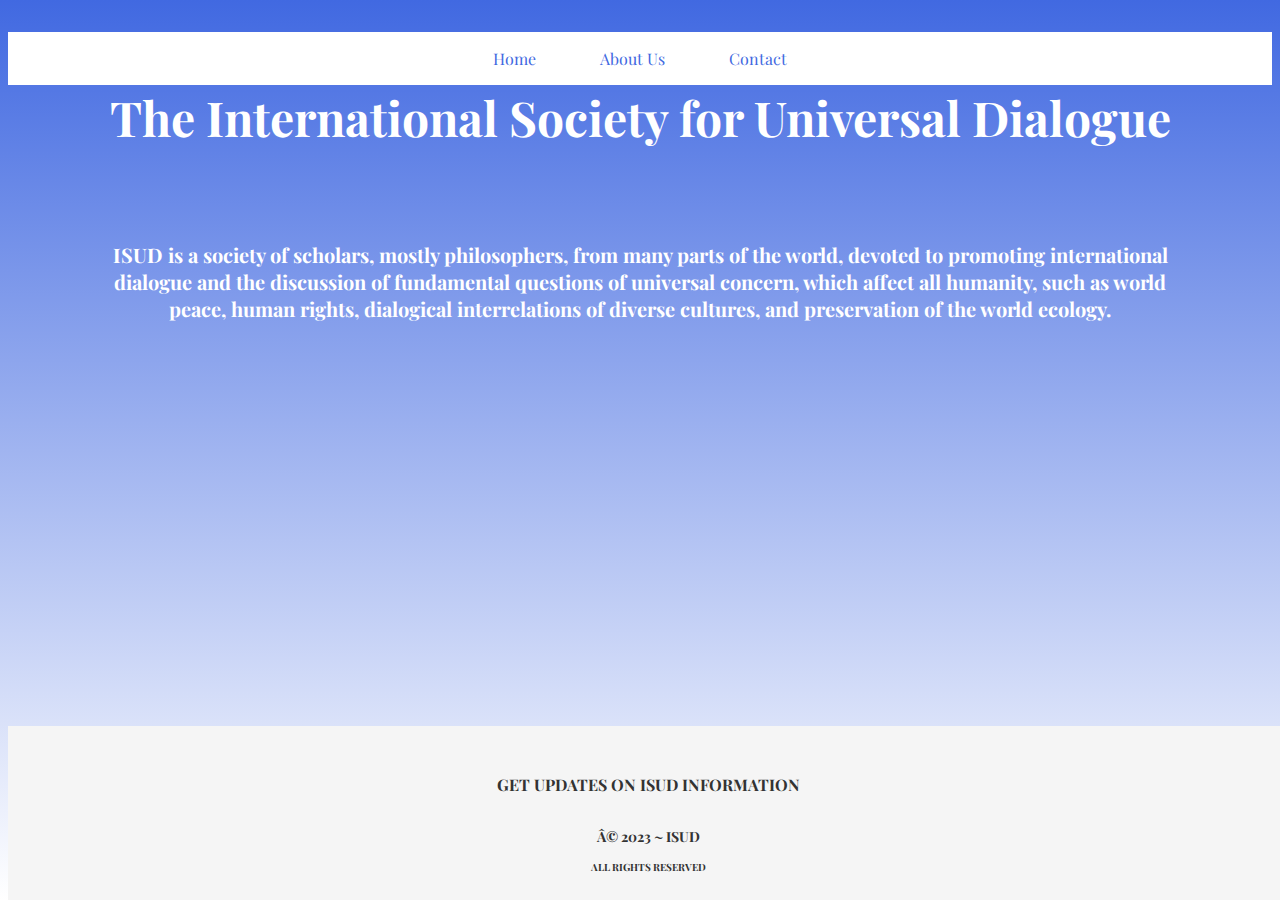
==== index.html @ a2320251 "Update index.html" ====
<!DOCTYPE html>
<html lang="en" class="hasjs">
  <head>
    <title>The International Society for Universal Dialogue</title>
    <meta charset="utf-8">
    <meta name="viewport" content="width=device-width,initial-scale=1.0,shrink-to-fit=no">
    <link rel="stylesheet" media="screen" href="css/meyers_and_normalize-form_reset.css.css">
    <link rel="stylesheet" media="screen" href="css/style.css">	
    <link rel="preconnect" href="https://fonts.googleapis.com">
    <link rel="preconnect" href="https://fonts.gstatic.com" crossorigin>
    <link href="https://fonts.googleapis.com/css2?family=Lora&family=Playfair+Display:ital,wght@0,400;0,500;1,400;1,500&display=swap" rel="stylesheet">
    <link href="https://fonts.cdnfonts.com/css/futura-pt" rel="stylesheet">
    <link href="https://fonts.googleapis.com/css2?family=Playfair+Display:ital,wght@0,400;0,500;1,400;1,500&display=swap" rel="stylesheet">
    <script src="javascript/javascript.js" async></script>
  </head>
  <body>
    <div id="navbar-container">
      <ul>
        <li><a href="index.html">Home</a></li>
        <li><a href="aboutus.html">About Us</a></li>
        <li><a href="contactus.html">Contact</a></li>
      </ul>
    </div>
	<h1>The International Society for Universal Dialogue</h1>
    <div id="footer">
      <div class="container">
        <p class="foot-1">GET UPDATES ON ISUD INFORMATION</p>
        <p class="foot-2">Â© 2023 ~ ISUD</p>
        <p class="foot-3">ALL RIGHTS RESERVED</p>
      </div>
    </div>
	<div id="caption">
      <p>ISUD is a society of scholars, mostly philosophers, from many parts of the world, devoted to promoting international dialogue and the discussion of fundamental questions of universal concern, which affect all humanity, such as world peace, human rights, dialogical interrelations of diverse cultures, and preservation of the world ecology.</p>
    </div>
    <div id="slideshow">
	  <div class="slide">
        <img src="images/first.jpg" alt="first">
      </div>
      <div class="slide">
        <img src="images/second.jpg" alt="second">
      </div>
      <div class="slide">
        <img src="images/third.jpg" alt="third">
      </div>
    </div>
	<script src="javascript.js"></script> 
  </body>  
</html>
---- css/style.css ----
body{
  background: blue;
  background: linear-gradient(#4169E1, white);
  background-attachment: fixed;
}

h1{
  color: white;
  text-align: center;
  font-size: 2em;
  font-family: 'Playfair Display', 'Lora', serif;
  font-weight: bold;
  padding-top: 1em;
}

#slideshow{
  width: 100%;
  height: auto;
  text-align: center;
}

.slide img{
  width: 30em;
}

#slideshow .slide{
  display: none;
}

#slideshow .slide.active{
  display: block;
}
#caption{
  text-align: center;
  color: white;
  font-family: 'Playfair Display', 'Lora', serif;
  font-size: 1em;
  font-weight: bold;
  padding-top: 1em;
  padding-bottom: 1em;
  padding-left: 5em;
  padding-right: 5em;
}

#caption p{
  padding-top: 1em;
}

#footer {
  position: fixed;
  bottom: 0;
  width: 100%;
  background-color: #f5f5f5;
  text-align: center;
}

.container {
  padding: 0 16px;
  text-align: center;
  padding: 1em;
}

.foot-1 {
  font-family: 'Playfair Display', 'Lora', serif;
  font-size: 16px;
  color: #333;
  font-weight: bold;
  padding: 1em;
}
.foot-2 {
  font-family: 'Playfair Display', 'Lora', serif;
  font-size: 14px;
  color: #333;
  font-weight: bold;

}
.foot-3 {
  font-family: 'Playfair Display', 'Lora', serif;
  font-size: 10px;
  color: #333;
  font-weight: bold;

}

#navbar-container{
  text-align: center;
  position: relative; 
  width: 100%;
  float: left;
  background-color: white;
  overflow: hidden; 
}

#navbar-container ul{
  left: 50%;
  margin: 0; 
  padding: 0; 
  position: relative; 
  list-style-type: none; 
  float: left;
}

#navbar-container ul li{ 
  display: block; 
  float: left;
  right: 50%;
  position: relative;
}

#navbar-container ul li a{
  display: block; 
  color: #4169E1; 
  padding: 1em 2em;
  font-size: 1em;
  font-family: 'Playfair Display', 'Lora', serif;
  text-decoration: none;
}

#navbar-container ul li a:hover{
  background-color: #8AC7DB; 
}

@media screen and (min-width: 800px){
	
  h1{
    color: white;
    text-align: center;
    font-size: 3em;
    font-family: 'Playfair Display', 'Lora', serif;
    font-weight: bold;
    padding-top: 1em;
  }
  
  #caption{
    text-align: center;
    color: white;
    font-family: 'Playfair Display', 'Lora', serif;
    font-size: 1.25em;
    font-weight: bold;
    padding-top: 1em;
	padding-bottom: 1em;
	padding-left: 5em;
	padding-right: 5em;
  
  }
}

  .slide img{
	width: 40em;
  }

@media screen and (min-width: 1500px){
	
  h1{
    color: white;
    text-align: center;
    font-size: 4em;
    font-family: 'Playfair Display', 'Lora', serif;
    font-weight: bold;
    padding-top: 1em;
  }
  
  #caption{
    text-align: center;
    color: white;
    font-family: 'Playfair Display', 'Lora', serif;
    font-size: 1.5em;
    font-weight: bold;
    padding-top: 1em;
	padding-bottom: 1em;
	padding-left: 5em;
	padding-right: 5em;
  }
  
  .slide img{
	width: 50em;
  }
  
}
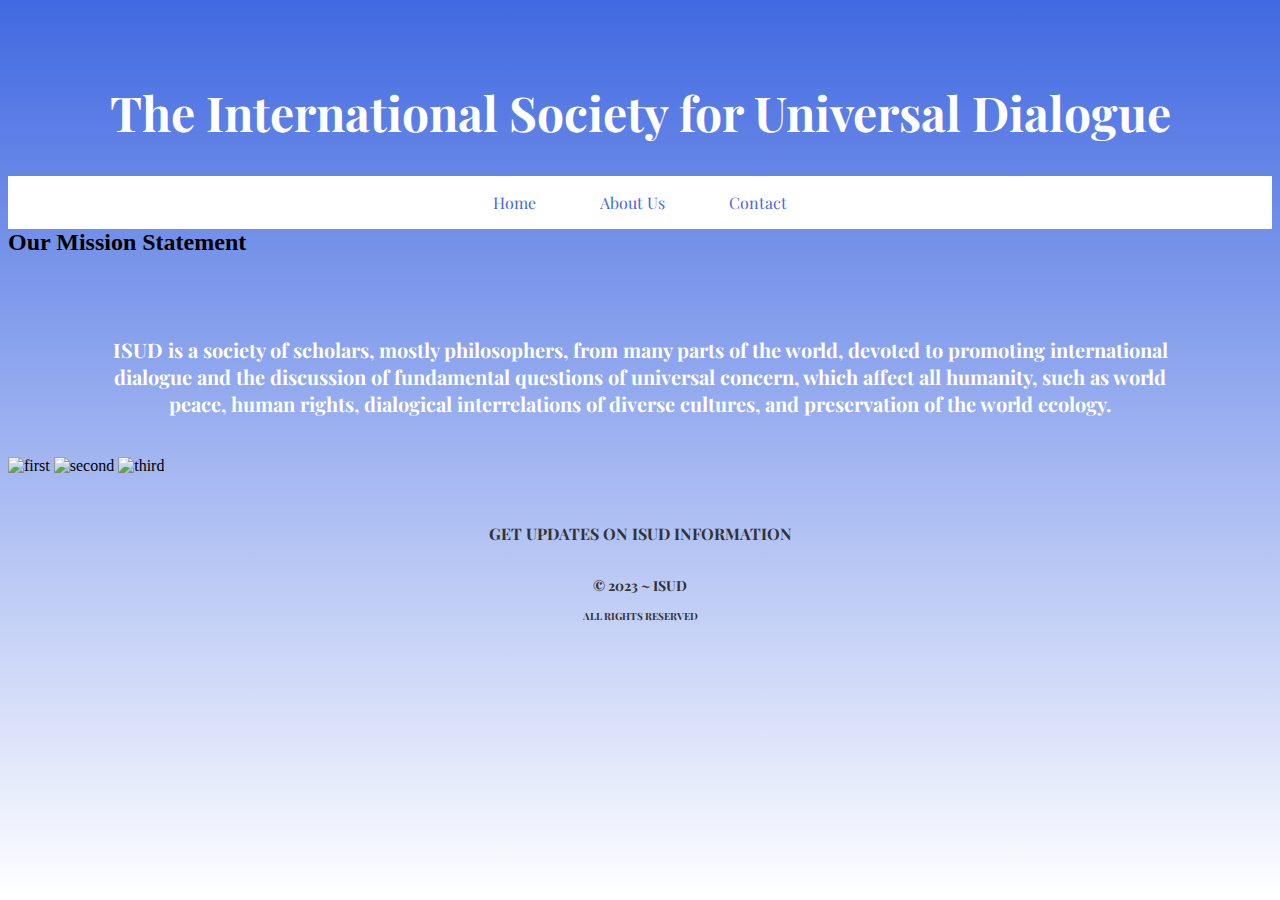
==== commit 974608b5: "Update index.html" ====
--- a/index.html
+++ b/index.html
@@ -1,48 +1,41 @@
 <!DOCTYPE html>
 <html lang="en" class="hasjs">
-  <head>
-    <title>The International Society for Universal Dialogue</title>
-    <meta charset="utf-8">
-    <meta name="viewport" content="width=device-width,initial-scale=1.0,shrink-to-fit=no">
-    <link rel="stylesheet" media="screen" href="css/meyers_and_normalize-form_reset.css.css">
-    <link rel="stylesheet" media="screen" href="css/style.css">	
-    <link rel="preconnect" href="https://fonts.googleapis.com">
-    <link rel="preconnect" href="https://fonts.gstatic.com" crossorigin>
-    <link href="https://fonts.googleapis.com/css2?family=Lora&family=Playfair+Display:ital,wght@0,400;0,500;1,400;1,500&display=swap" rel="stylesheet">
-    <link href="https://fonts.cdnfonts.com/css/futura-pt" rel="stylesheet">
-    <link href="https://fonts.googleapis.com/css2?family=Playfair+Display:ital,wght@0,400;0,500;1,400;1,500&display=swap" rel="stylesheet">
-    <script src="javascript/javascript.js" async></script>
-  </head>
-  <body>
-    <div id="navbar-container">
-      <ul>
-        <li><a href="index.html">Home</a></li>
-        <li><a href="aboutus.html">About Us</a></li>
-        <li><a href="contactus.html">Contact</a></li>
-      </ul>
-    </div>
-	<h1>The International Society for Universal Dialogue</h1>
-    <div id="footer">
-      <div class="container">
-        <p class="foot-1">GET UPDATES ON ISUD INFORMATION</p>
-        <p class="foot-2">Â© 2023 ~ ISUD</p>
-        <p class="foot-3">ALL RIGHTS RESERVED</p>
+   <head>
+      <title>The International Society for Universal Dialogue</title>
+      <meta charset="utf-8">
+      <meta name="viewport" content="width=device-width,initial-scale=1.0,shrink-to-fit=no">
+      <link rel="stylesheet" media="screen" href="css/style.css">
+      <link rel="stylesheet" media="screen" href="reset.css">
+      <link rel="preconnect" href="https://fonts.googleapis.com">
+      <link rel="preconnect" href="https://fonts.gstatic.com" crossorigin>
+      <link href="https://fonts.googleapis.com/css2?family=Lora&family=Playfair+Display:ital,wght@0,400;0,500;1,400;1,500&display=swap" rel="stylesheet">
+   </head>
+   <body class="body-index">
+      <h1 class="index-h1">The International Society for Universal Dialogue</h1>
+      <div id="navbar-container">
+         <ul>
+            <li><a href="index.html">Home</a></li>
+            <li><a href="aboutus.html">About Us</a></li>
+            <li><a href="contactus.html">Contact</a></li>
+         </ul>
       </div>
-    </div>
-	<div id="caption">
-      <p>ISUD is a society of scholars, mostly philosophers, from many parts of the world, devoted to promoting international dialogue and the discussion of fundamental questions of universal concern, which affect all humanity, such as world peace, human rights, dialogical interrelations of diverse cultures, and preservation of the world ecology.</p>
-    </div>
-    <div id="slideshow">
-	  <div class="slide">
-        <img src="images/first.jpg" alt="first">
+      <h2 class="index-title">Our Mission Statement</h2>
+      <div id="caption">
+         <p>ISUD is a society of scholars, mostly philosophers, from many parts of the world, devoted to promoting international dialogue and the discussion of fundamental questions of universal concern, which affect all humanity, such as world peace, human rights, dialogical interrelations of diverse cultures, and preservation of the world ecology.</p>
       </div>
-      <div class="slide">
-        <img src="images/second.jpg" alt="second">
+      <div class="slideshow">
+         <div class="slides">
+            <img src="images/first.jpg" alt="first">
+            <img src="images/second.jpg" alt="second">
+            <img src="images/third.jpg" alt="third">
+         </div>
       </div>
-      <div class="slide">
-        <img src="images/third.jpg" alt="third">
+      <div class="footer">
+         <div class="container">
+            <p class="foot-1">GET UPDATES ON ISUD INFORMATION</p>
+            <p class="foot-2">© 2023 ~ ISUD</p>
+            <p class="foot-3">ALL RIGHTS RESERVED</p>
+         </div>
       </div>
-    </div>
-	<script src="javascript.js"></script> 
-  </body>  
+   </body>
 </html>
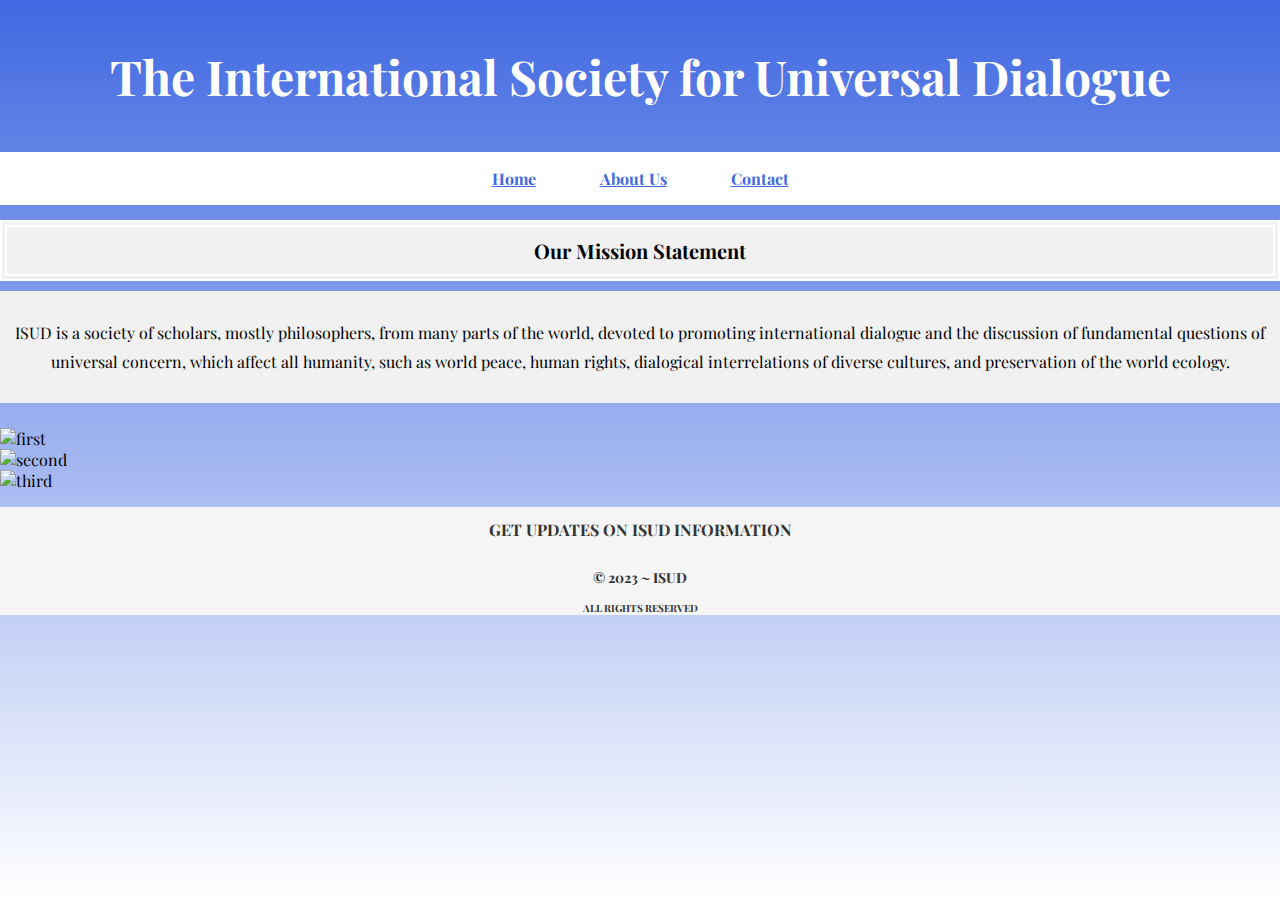
==== commit e3ac0865: "Updating slideshow to incorporate js" ====
--- a/index.html
+++ b/index.html
@@ -6,6 +6,7 @@
       <meta name="viewport" content="width=device-width,initial-scale=1.0,shrink-to-fit=no">
       <link rel="stylesheet" media="screen" href="css/style.css">
       <link rel="stylesheet" media="screen" href="reset.css">
+      <script async src="js/script.js"></script>
       <link rel="preconnect" href="https://fonts.googleapis.com">
       <link rel="preconnect" href="https://fonts.gstatic.com" crossorigin>
       <link href="https://fonts.googleapis.com/css2?family=Lora&family=Playfair+Display:ital,wght@0,400;0,500;1,400;1,500&display=swap" rel="stylesheet">
@@ -23,13 +24,17 @@
       <div id="caption">
          <p>ISUD is a society of scholars, mostly philosophers, from many parts of the world, devoted to promoting international dialogue and the discussion of fundamental questions of universal concern, which affect all humanity, such as world peace, human rights, dialogical interrelations of diverse cultures, and preservation of the world ecology.</p>
       </div>
-      <div class="slideshow">
-         <div class="slides">
-            <img src="images/first.jpg" alt="first">
-            <img src="images/second.jpg" alt="second">
-            <img src="images/third.jpg" alt="third">
-         </div>
+    <div id="slideshow">
+	  <div class="slide">
+        <img src="images/first.jpg" alt="first">
       </div>
+      <div class="slide">
+        <img src="images/second.jpg" alt="second">
+      </div>
+      <div class="slide">
+        <img src="images/third.jpg" alt="third">
+      </div>
+    </div>
       <div class="footer">
          <div class="container">
             <p class="foot-1">GET UPDATES ON ISUD INFORMATION</p>
--- a/css/style.css
+++ b/css/style.css
@@ -1,179 +1,191 @@
-body{
-  background: blue;
-  background: linear-gradient(#4169E1, white);
-  background-attachment: fixed;
+.body-index{
+     background: blue;
+     background: linear-gradient(#4169E1, white);
+     background-attachment: fixed;
+     font-family: 'Playfair Display', 'Lora', serif;
+     margin:0;
 }
-
-h1{
-  color: white;
-  text-align: center;
-  font-size: 2em;
-  font-family: 'Playfair Display', 'Lora', serif;
-  font-weight: bold;
-  padding-top: 1em;
+ #caption{
+     text-align: center;
+     color: black;
+     font-family: 'Playfair Display', 'Lora', serif;
+     font-size: 0.5em;
+     padding: 0.7em;
+     margin-top: 10px;
+     margin-bottom: 25px;
+     background-color: #f1f1f1;
 }
-
-#slideshow{
-  width: 100%;
-  height: auto;
-  text-align: center;
+ #caption p{
+     padding-top: 0.1em;
+     font-size: 2em;
+     line-height: 1.8;
+     color: black;
 }
-
-.slide img{
-  width: 30em;
+ .index-h1{
+     color: white;
+     text-align: center;
+     font-size: 2em;
+     font-family: 'Playfair Display', 'Lora', serif;
+     font-weight: bold;
+     padding-top: 1em;
+     padding-bottom: 0.5em;
 }
-
-#slideshow .slide{
-  display: none;
+/* Footer Styles */
+ .footer {
+     bottom: 0;
+     width: 100%;
+     background-color: #f5f5f5;
+     text-align: center;
+     margin-top: 15px;
 }
-
-#slideshow .slide.active{
-  display: block;
+ .foot-1 {
+     font-family: 'Playfair Display', 'Lora', serif;
+     font-size: 16px;
+     color: #333;
+     font-weight: bold;
+     padding: 0.75em;
 }
-#caption{
-  text-align: center;
-  color: white;
-  font-family: 'Playfair Display', 'Lora', serif;
-  font-size: 1em;
-  font-weight: bold;
-  padding-top: 1em;
-  padding-bottom: 1em;
-  padding-left: 5em;
-  padding-right: 5em;
+ .foot-2 {
+     font-family: 'Playfair Display', 'Lora', serif;
+     font-size: 14px;
+     color: #333;
+     font-weight: bold;
 }
-
-#caption p{
-  padding-top: 1em;
+ .foot-3 {
+     font-family: 'Playfair Display', 'Lora', serif;
+     font-size: 10px;
+     color: #333;
+     font-weight: bold;
 }
-
-#footer {
-  position: fixed;
-  bottom: 0;
-  width: 100%;
-  background-color: #f5f5f5;
-  text-align: center;
+ .slideshow{
+     overflow: hidden;
+     border: 0.5em solid white;
+     top: 33%;
+     left: 29%;
 }
-
-.container {
-  padding: 0 16px;
-  text-align: center;
-  padding: 1em;
+ .slides{
+     width: 100%;
+     display: flex;
+     animation: slide 10s infinite;
 }
-
-.foot-1 {
-  font-family: 'Playfair Display', 'Lora', serif;
-  font-size: 16px;
-  color: #333;
-  font-weight: bold;
-  padding: 1em;
+ #navbar-container{
+     text-align: center;
+     position: relative;
+     width: 100%;
+     float: left;
+     background-color: white;
+     overflow: hidden;
 }
-.foot-2 {
-  font-family: 'Playfair Display', 'Lora', serif;
-  font-size: 14px;
-  color: #333;
-  font-weight: bold;
-
+ #navbar-container ul{
+     left: 50%;
+     margin: 0;
+     padding: 0;
+     position: relative;
+     list-style-type: none;
+     float: left;
 }
-.foot-3 {
-  font-family: 'Playfair Display', 'Lora', serif;
-  font-size: 10px;
-  color: #333;
-  font-weight: bold;
-
+ #navbar-container ul li{
+     display: block;
+     float: left;
+     right: 50%;
+     position: relative;
 }
-
-#navbar-container{
-  text-align: center;
-  position: relative; 
-  width: 100%;
-  float: left;
-  background-color: white;
-  overflow: hidden; 
+ #navbar-container ul li a{
+     display: block;
+     color: #4169E1;
+     padding: 1em 2em;
+     font-size: 1em;
+     font-weight: bold;
+     font-family: 'Playfair Display', 'Lora', serif;
 }
-
-#navbar-container ul{
-  left: 50%;
-  margin: 0; 
-  padding: 0; 
-  position: relative; 
-  list-style-type: none; 
-  float: left;
+ #navbar-container ul li a:hover{
+     background-color: #8AC7DB;
 }
-
-#navbar-container ul li{ 
-  display: block; 
-  float: left;
-  right: 50%;
-  position: relative;
+ @keyframes slide{
+     0%{
+         transform: translateX(0);
+    }
+     25%{
+         transform: translateX(0);
+    }
+     30%{
+         transform: translateX(-100%);
+    }
+     50%{
+         transform: translateX(-100%);
+    }
+     55%{
+         transform: translateX(-200%);
+    }
+     75%{
+         transform: translateX(-200%);
+    }
+     80%{
+         transform: translateX(-300%);
+    }
+     100%{
+         transform: translateX(-300%);
+    }
 }
-
-#navbar-container ul li a{
-  display: block; 
-  color: #4169E1; 
-  padding: 1em 2em;
-  font-size: 1em;
-  font-family: 'Playfair Display', 'Lora', serif;
-  text-decoration: none;
+ .index-title{
+     background-color: #f1f1f1;
+     color: black;
+     text-align: center;
+     padding: 10px;
+     margin-bottom: 0.25em;
+     border-style: double;
+     border-color: white;
+     border-width: 7px;
+     font-size: 20px;
+     margin-top: 5em;
+    }
+ @media screen and (min-width: 800px){
+     .index-h1{
+         color: white;
+         text-align: center;
+         font-size: 3em;
+         font-family: 'Playfair Display', 'Lora', serif;
+         font-weight: bold;
+         padding-top: 0.25em;
+         padding-bottom: 0.25em;
+    }
+     #caption{
+         text-align: center;
+         color: white;
+         font-family: 'Playfair Display', 'Lora', serif;
+         font-size: 1em;
+         padding: 10px 15px;
+    }
+     .slideshow{
+         width: 50em;
+         height: 30em;
+         text-align: center;
+         margin: 0 auto;
+    }
+     #caption p{
+         padding-top: 2px;
+         font-size: 1em;
+         line-height: 1.8;
+         color: black;
+    }
+    
 }
-
-#navbar-container ul li a:hover{
-  background-color: #8AC7DB; 
+ @media screen and (min-width: 1500px){
+     .index-h1{
+         color: white;
+         text-align: center;
+         font-size: 4em;
+         font-family: 'Playfair Display', 'Lora', serif;
+         font-weight: bold;
+         padding-top: 1em;
+         padding-bottom: 0.5em;
+    }
+     #caption{
+         text-align: center;
+         color: white;
+         font-family: 'Playfair Display', 'Lora', serif;
+         font-size: 1.5em;
+         font-weight: bold;
+         padding-top: 3em;
+    }
 }
-
-@media screen and (min-width: 800px){
-	
-  h1{
-    color: white;
-    text-align: center;
-    font-size: 3em;
-    font-family: 'Playfair Display', 'Lora', serif;
-    font-weight: bold;
-    padding-top: 1em;
-  }
-  
-  #caption{
-    text-align: center;
-    color: white;
-    font-family: 'Playfair Display', 'Lora', serif;
-    font-size: 1.25em;
-    font-weight: bold;
-    padding-top: 1em;
-	padding-bottom: 1em;
-	padding-left: 5em;
-	padding-right: 5em;
-  
-  }
-}
-
-  .slide img{
-	width: 40em;
-  }
-
-@media screen and (min-width: 1500px){
-	
-  h1{
-    color: white;
-    text-align: center;
-    font-size: 4em;
-    font-family: 'Playfair Display', 'Lora', serif;
-    font-weight: bold;
-    padding-top: 1em;
-  }
-  
-  #caption{
-    text-align: center;
-    color: white;
-    font-family: 'Playfair Display', 'Lora', serif;
-    font-size: 1.5em;
-    font-weight: bold;
-    padding-top: 1em;
-	padding-bottom: 1em;
-	padding-left: 5em;
-	padding-right: 5em;
-  }
-  
-  .slide img{
-	width: 50em;
-  }
-  
-}
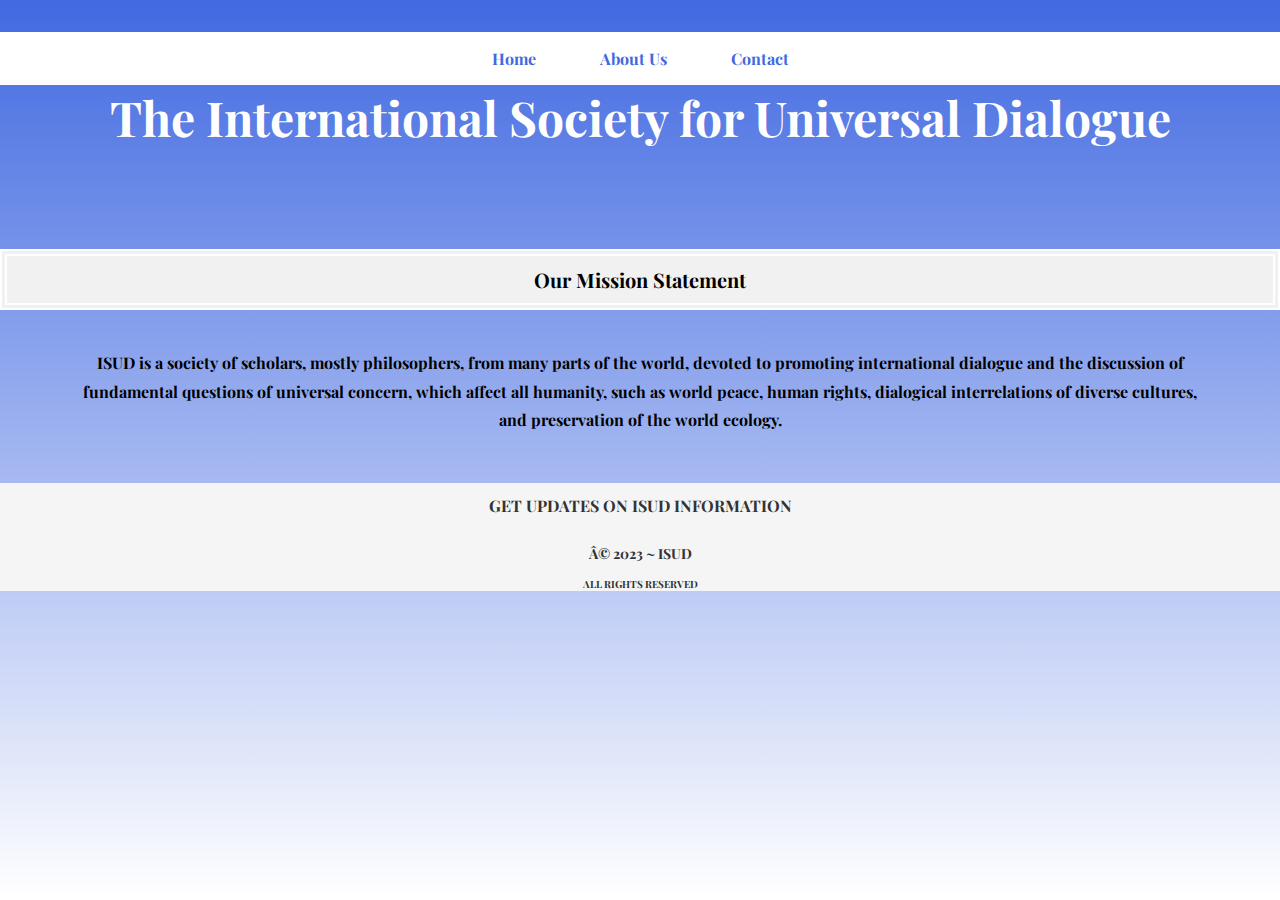
==== commit 4b826950: "Update index.html" ====
--- a/index.html
+++ b/index.html
@@ -5,14 +5,13 @@
       <meta charset="utf-8">
       <meta name="viewport" content="width=device-width,initial-scale=1.0,shrink-to-fit=no">
       <link rel="stylesheet" media="screen" href="css/style.css">
-      <link rel="stylesheet" media="screen" href="reset.css">
-      <script async src="js/script.js"></script>
+      <link rel="stylesheet" media="screen" href="meyersreset-and-normalizeform.css">
       <link rel="preconnect" href="https://fonts.googleapis.com">
       <link rel="preconnect" href="https://fonts.gstatic.com" crossorigin>
       <link href="https://fonts.googleapis.com/css2?family=Lora&family=Playfair+Display:ital,wght@0,400;0,500;1,400;1,500&display=swap" rel="stylesheet">
+	  <script src="js/script.js" async></script>
    </head>
    <body class="body-index">
-      <h1 class="index-h1">The International Society for Universal Dialogue</h1>
       <div id="navbar-container">
          <ul>
             <li><a href="index.html">Home</a></li>
@@ -20,11 +19,12 @@
             <li><a href="contactus.html">Contact</a></li>
          </ul>
       </div>
+	  <h1 class="index-h1">The International Society for Universal Dialogue</h1>
       <h2 class="index-title">Our Mission Statement</h2>
       <div id="caption">
          <p>ISUD is a society of scholars, mostly philosophers, from many parts of the world, devoted to promoting international dialogue and the discussion of fundamental questions of universal concern, which affect all humanity, such as world peace, human rights, dialogical interrelations of diverse cultures, and preservation of the world ecology.</p>
       </div>
-    <div id="slideshow">
+      <div id="slideshow">
 	  <div class="slide">
         <img src="images/first.jpg" alt="first">
       </div>
@@ -35,10 +35,11 @@
         <img src="images/third.jpg" alt="third">
       </div>
     </div>
+	<script src="javascript.js"></script> 
       <div class="footer">
          <div class="container">
             <p class="foot-1">GET UPDATES ON ISUD INFORMATION</p>
-            <p class="foot-2">© 2023 ~ ISUD</p>
+            <p class="foot-2">Â© 2023 ~ ISUD</p>
             <p class="foot-3">ALL RIGHTS RESERVED</p>
          </div>
       </div>
--- a/css/style.css
+++ b/css/style.css
@@ -6,29 +6,28 @@
      margin:0;
 }
  #caption{
-     text-align: center;
-     color: black;
-     font-family: 'Playfair Display', 'Lora', serif;
-     font-size: 0.5em;
-     padding: 0.7em;
-     margin-top: 10px;
-     margin-bottom: 25px;
-     background-color: #f1f1f1;
+   text-align: center;
+  color: white;
+  font-family: 'Playfair Display', 'Lora', serif;
+  font-size: 0.75em;
+  font-weight: bold;
+  padding-top: 1em;
+  padding-bottom: 1em;
+  padding-left: 5em;
+  padding-right: 5em;
 }
  #caption p{
      padding-top: 0.1em;
-     font-size: 2em;
      line-height: 1.8;
      color: black;
 }
  .index-h1{
      color: white;
-     text-align: center;
-     font-size: 2em;
-     font-family: 'Playfair Display', 'Lora', serif;
-     font-weight: bold;
-     padding-top: 1em;
-     padding-bottom: 0.5em;
+  text-align: center;
+  font-size: 2em;
+  font-family: 'Playfair Display', 'Lora', serif;
+  font-weight: bold;
+  padding-top: 1em;
 }
 /* Footer Styles */
  .footer {
@@ -57,16 +56,33 @@
      color: #333;
      font-weight: bold;
 }
- .slideshow{
-     overflow: hidden;
-     border: 0.5em solid white;
-     top: 33%;
-     left: 29%;
+ #slideshow{
+  width: 100%;
+  height: auto;
+  text-align: center;
 }
- .slides{
-     width: 100%;
-     display: flex;
-     animation: slide 10s infinite;
+
+.slide img{
+  width: 30em;
+}
+
+#slideshow .slide{
+  display: none;
+}
+
+#slideshow .slide.active{
+  display: block;
+}
+#caption{
+  text-align: center;
+  color: white;
+  font-family: 'Playfair Display', 'Lora', serif;
+  font-size: 1em;
+  font-weight: bold;
+  padding-top: 1em;
+  padding-bottom: 1em;
+  padding-left: 5em;
+  padding-right: 5em;
 }
  #navbar-container{
      text-align: center;
@@ -97,36 +113,12 @@
      font-size: 1em;
      font-weight: bold;
      font-family: 'Playfair Display', 'Lora', serif;
+	 text-decoration: none;
 }
  #navbar-container ul li a:hover{
      background-color: #8AC7DB;
 }
- @keyframes slide{
-     0%{
-         transform: translateX(0);
-    }
-     25%{
-         transform: translateX(0);
-    }
-     30%{
-         transform: translateX(-100%);
-    }
-     50%{
-         transform: translateX(-100%);
-    }
-     55%{
-         transform: translateX(-200%);
-    }
-     75%{
-         transform: translateX(-200%);
-    }
-     80%{
-         transform: translateX(-300%);
-    }
-     100%{
-         transform: translateX(-300%);
-    }
-}
+ 
  .index-title{
      background-color: #f1f1f1;
      color: black;
@@ -139,53 +131,60 @@
      font-size: 20px;
      margin-top: 5em;
     }
+	
  @media screen and (min-width: 800px){
      .index-h1{
-         color: white;
-         text-align: center;
-         font-size: 3em;
-         font-family: 'Playfair Display', 'Lora', serif;
-         font-weight: bold;
-         padding-top: 0.25em;
-         padding-bottom: 0.25em;
+      color: white;
+    text-align: center;
+    font-size: 3em;
+    font-family: 'Playfair Display', 'Lora', serif;
+    font-weight: bold;
+    padding-top: 1em;
     }
+    
      #caption{
-         text-align: center;
-         color: white;
-         font-family: 'Playfair Display', 'Lora', serif;
-         font-size: 1em;
-         padding: 10px 15px;
-    }
-     .slideshow{
-         width: 50em;
-         height: 30em;
-         text-align: center;
-         margin: 0 auto;
-    }
-     #caption p{
-         padding-top: 2px;
-         font-size: 1em;
-         line-height: 1.8;
-         color: black;
-    }
+    text-align: center;
+    color: white;
+    font-family: 'Playfair Display', 'Lora', serif;
+    font-size: 1em;
+    font-weight: bold;
+    padding-top: 1em;
+	padding-bottom: 1em;
+	padding-left: 5em;
+	padding-right: 5em;
+  
+  }
+  
+  .slide img{
+	width: 40em;
+  }
+     
     
 }
  @media screen and (min-width: 1500px){
-     .index-h1{
-         color: white;
-         text-align: center;
-         font-size: 4em;
-         font-family: 'Playfair Display', 'Lora', serif;
-         font-weight: bold;
-         padding-top: 1em;
-         padding-bottom: 0.5em;
-    }
-     #caption{
-         text-align: center;
-         color: white;
-         font-family: 'Playfair Display', 'Lora', serif;
-         font-size: 1.5em;
-         font-weight: bold;
-         padding-top: 3em;
-    }
+   .index-h1{
+    color: white;
+    text-align: center;
+    font-size: 4em;
+    font-family: 'Playfair Display', 'Lora', serif;
+    font-weight: bold;
+    padding-top: 1em;
+  }
+    
+	#caption{
+    text-align: center;
+    color: white;
+    font-family: 'Playfair Display', 'Lora', serif;
+    font-size: 1.25em;
+    font-weight: bold;
+    padding-top: 1em;
+	padding-bottom: 1em;
+	padding-left: 5em;
+	padding-right: 5em;
+  }
+  
+  .slide img{
+	width: 50em;
+  }
+     
 }
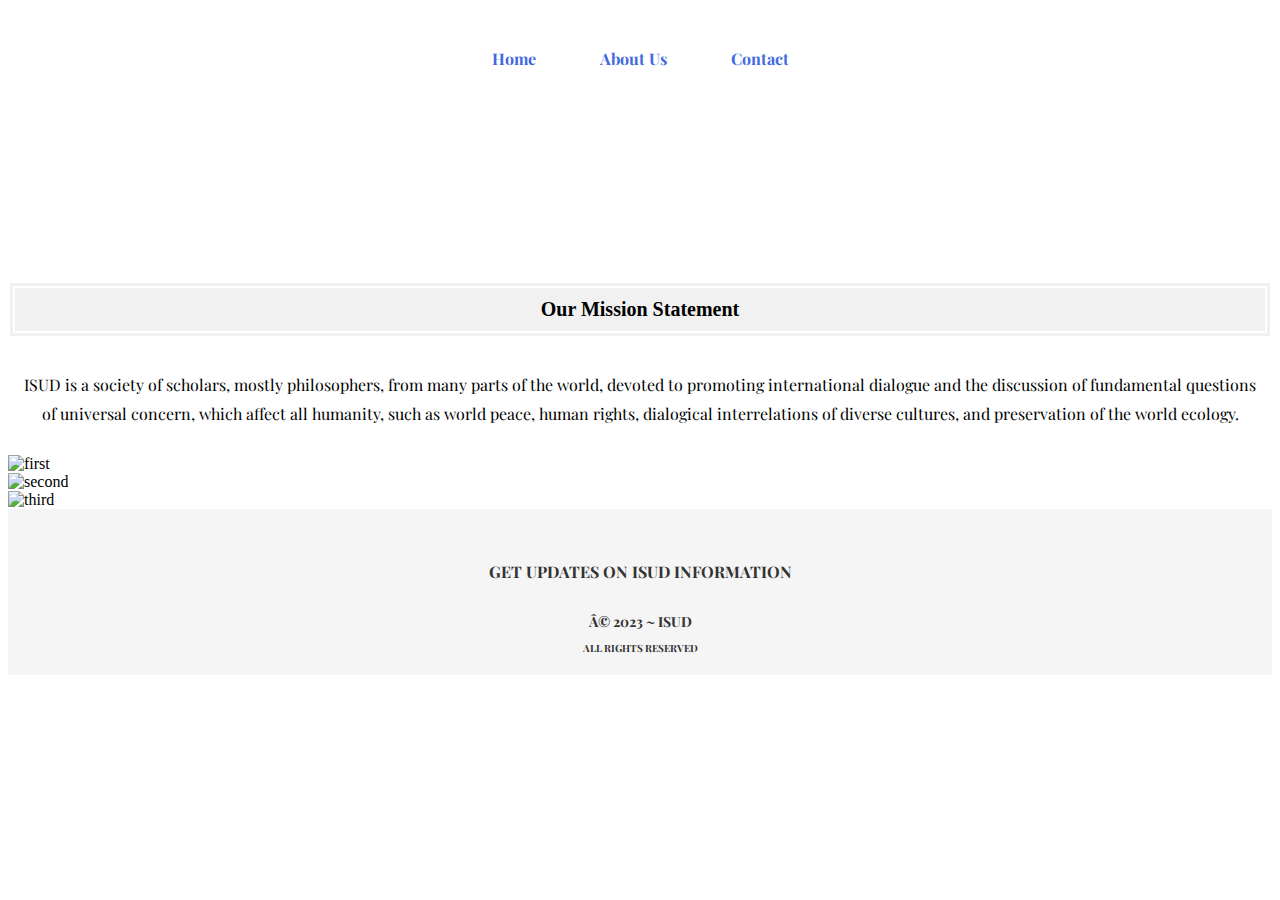
==== commit c616c9e8: "Updating index to reflect merge of reset and css" ====
--- a/index.html
+++ b/index.html
@@ -4,12 +4,12 @@
       <title>The International Society for Universal Dialogue</title>
       <meta charset="utf-8">
       <meta name="viewport" content="width=device-width,initial-scale=1.0,shrink-to-fit=no">
-      <link rel="stylesheet" media="screen" href="css/style.css">
-      <link rel="stylesheet" media="screen" href="meyersreset-and-normalizeform.css">
+      <link rel="stylesheet" media="screen" href="css/mainstylesheet.css">
+      <link rel="stylesheet" media="screen" href="css/reset.css">
       <link rel="preconnect" href="https://fonts.googleapis.com">
       <link rel="preconnect" href="https://fonts.gstatic.com" crossorigin>
       <link href="https://fonts.googleapis.com/css2?family=Lora&family=Playfair+Display:ital,wght@0,400;0,500;1,400;1,500&display=swap" rel="stylesheet">
-	  <script src="js/script.js" async></script>
+      <script src="js/script.js" async></script>
    </head>
    <body class="body-index">
       <div id="navbar-container">
@@ -35,13 +35,12 @@
         <img src="images/third.jpg" alt="third">
       </div>
     </div>
-	<script src="javascript.js"></script> 
-      <div class="footer">
+      <footer class="footer">
          <div class="container">
             <p class="foot-1">GET UPDATES ON ISUD INFORMATION</p>
             <p class="foot-2">Â© 2023 ~ ISUD</p>
             <p class="foot-3">ALL RIGHTS RESERVED</p>
          </div>
-      </div>
+      </footer>
    </body>
 </html>
--- a/css/mainstylesheet.css
+++ b/css/mainstylesheet.css
@@ -0,0 +1,411 @@
+/* About Us Page */
+.body-about {
+     margin: 0;
+     background: blue;
+     background: linear-gradient(#4169E1, white);
+     background-attachment: fixed;
+     font-family: 'Playfair Display', 'Lora', serif;
+     box-sizing: border-box;
+}
+ *, *:before, *:after {
+     box-sizing: inherit;
+}
+ .column-about {
+     float: left;
+     width: 33.3%;
+     margin-bottom: 16px;
+     padding: 0 20px;
+}
+ .card {
+     box-shadow: 0 4px 8px 0 rgba(0, 0, 0, 0.2);
+     margin: 8px;
+}
+ .card img {
+     width: 100%;
+     height: 200px;
+}
+ .about-section {
+     padding: 50px;
+     text-align: center;
+     background-color: #474e5d;
+     color: white;
+}
+ .container-about {
+     padding: 0 16px;
+     text-align: center;
+}
+ .container-about::after, .row-about::after {
+     content: "";
+     clear: both;
+     display: table;
+}
+ .title-about {
+     color: grey;
+}
+ .board-title{
+     background-color: #f1f1f1;
+     color: black;
+     text-align: center;
+     padding: 15px;
+     margin: 15px 10px;
+     margin-bottom: 10px;
+     border-style: double;
+     border-color: white;
+     border-width: 7px;
+     font-size: 25px;
+}
+ .contain-about {
+     display: flex;
+     flex-direction: column;
+     justify-content: center;
+     align-items: center;
+     max-width: 100%;
+     padding: 20px;
+     background-color: #f1f1f1;
+}
+ .text-45 {
+     padding: 20px;
+     line-height: 1.5;
+     text-align: center;
+}
+ .text-46{
+     font-family: 'Playfair Display', 'Lora', serif;;
+     background-color:white;
+     color:black;
+     padding:10px;
+     border-radius: 20px;
+     display: inline-block;
+}
+ .text-47{
+     padding:10px;
+     font-family: 'Playfair Display', 'Lora', serif;
+     font-size: 16px;
+}
+ .image-48 {
+     margin-bottom: 20px;
+}
+ .btn-about {
+     margin-top: 20px;
+     padding: 10px 15px;
+     font-size: 16px;
+}
+ .me-img{
+     max-width: 80%;
+     border-radius: 25px;
+}
+ .right {
+     background-color: #f1f1f1;
+     padding: 10px 15px;
+     margin-top: 10px;
+     margin-bottom: 20px;
+     margin-left: 10px;
+     margin-right: 10px;
+     text-align: center;
+     line-height: 1.8;
+     font-family: 'Playfair Display', 'Lora', serif;
+}
+ button{
+     font-family: 'Playfair Display', 'Lora', serif;
+     background-color: black;
+     color: white;
+     margin: 15px;
+     padding: 10px;
+     font-size: 12px;
+}
+
+/*Contact Us Page */
+.body-contact {
+     background: linear-gradient(to bottom, #4169E1, white);
+     font-family: 'Playfair Display', 'Lora', serif;
+     font-size: 16px;
+     box-sizing: border-box;
+     margin: 0;
+     padding: 0;
+}
+ .h1-contact {
+     margin: auto;
+     background-color: DodgerBlue;
+     color: white;
+     text-align: center;
+     font-size: 2.25em;
+     padding: 0.30em;
+     display: block;
+     position: relative;
+     resize: vertical;
+}
+.contact-title {
+     background-color: #f1f1f1;
+     color: black;
+     text-align: center;
+     padding: 15px;
+     margin-bottom: 5px;
+     border-style: double;
+     border-color: white;
+     border-width: 7px;
+     font-size: 20px;
+     margin-top: 20px;
+}
+ .contact-title2 {
+     background-color: #f1f1f1;
+     color: black;
+     text-align: center;
+     padding: 15px;
+     margin-bottom: 5px;
+     border-style: double;
+     border-color: white;
+     border-width: 7px;
+     font-size: 20px;
+     margin-top: 70px;
+}
+ .right-contact {
+     background-color: #f1f1f1;
+     padding: 10px 15px;
+     margin-top: 10px;
+     margin-bottom: 20px;
+     text-align: center;
+     line-height: 1.8;
+     font-family: 'Playfair Display', 'Lora', serif;
+}
+/* Form Styles */
+ form {
+     background-color: white;
+     border-radius: 1.5rem;
+     padding: 2rem;
+     margin: 2rem auto;
+     max-width: 700px;
+     box-shadow: 0px 0px 20px rgba(0, 0, 0, 0.1);
+}
+ form label {
+     display: block;
+     font-size: 1.1rem;
+     margin-bottom: 0.5rem;
+}
+ form input, form textarea {
+     width: 100%;
+     padding: 0.5rem;
+     margin-bottom: 1rem;
+     border-radius: 0.5rem;
+     border: none;
+     font-size: 1rem;
+     border: 1px solid DodgerBlue;
+}
+ form textarea {
+     height: 10rem;
+}
+ form .cta-button[type="submit"] {
+     background-color: DodgerBlue;
+     color: white;
+     padding: 0.5rem 1rem;
+     border: none;
+     border-radius: 0.5rem;
+     font-size: 1rem;
+     cursor: pointer;
+     transition: background-color 0.3s ease;
+     display: block;
+     margin: 0 auto;
+     width: 100%;
+}
+ form .cta-button[type="submit"]:hover {
+     background-color: #1954a6;
+}
+
+/* Index Page */
+ .slideshow{
+     overflow: hidden;
+     border: 0.5em solid white;
+     top: 33%;
+     left: 29%;
+}
+ .slides{
+     width: 100%;
+     display: flex;
+     animation: slide 10s infinite;
+}
+ @keyframes slide{
+     0%{
+         transform: translateX(0);
+    }
+     25%{
+         transform: translateX(0);
+    }
+     30%{
+         transform: translateX(-100%);
+    }
+     50%{
+         transform: translateX(-100%);
+    }
+     55%{
+         transform: translateX(-200%);
+    }
+     75%{
+         transform: translateX(-200%);
+    }
+     80%{
+         transform: translateX(-300%);
+    }
+     100%{
+         transform: translateX(-300%);
+    }
+}
+ .index-title{
+     background-color: #f1f1f1;
+     color: black;
+     text-align: center;
+     padding: 10px;
+     margin-bottom: 0.25em;
+     border-style: double;
+     border-color: white;
+     border-width: 7px;
+     font-size: 20px;
+     margin-top: 5em;
+    }
+
+/* Navigation Bar */
+ #navbar-container{
+     text-align: center;
+     position: relative;
+     width: 100%;
+     float: left;
+     background-color: white;
+     overflow: hidden;
+     margin-bottom: 20px;
+}
+ #navbar-container ul{
+     left: 50%;
+     margin: 0;
+     padding: 0;
+     position: relative;
+     list-style-type: none;
+     float: left;
+}
+ #navbar-container ul li{
+     display: block;
+     float: left;
+     right: 50%;
+     position: relative;
+}
+ #navbar-container ul li a{
+     display: block;
+     color: #4169E1;
+     padding: 1em 2em;
+     font-size: 1em;
+     font-weight: bold;
+     font-family: 'Playfair Display', 'Lora', serif;
+     text-decoration: none;
+}
+ #navbar-container ul li a:hover{
+     background-color: #8AC7DB;
+}
+
+/* Footer */
+ .footer {
+     background-color: #f5f5f5;
+     padding: 20px;
+     text-align: center;
+}
+ .foot-1 {
+     font-family: 'Playfair Display', 'Lora', serif;
+     font-size: 16px;
+     color: #333;
+     font-weight: bold;
+     padding:1em;
+}
+ .foot-2 {
+     font-family: 'Playfair Display', 'Lora', serif;
+     font-size: 14px;
+     color: #333;
+     font-weight: bold;
+}
+ .foot-3 {
+     font-family: 'Playfair Display', 'Lora', serif;
+     font-size: 10px;
+     color: #333;
+     font-weight: bold;
+}
+
+/* Media Queries  */
+ @media screen and (max-width: 767px) {
+     .column-about {
+         width: 100%;
+         display: block;
+    }
+}
+ @media only screen and (min-width: 736px) {
+     .contain-about {
+         flex-direction: row;
+    }
+     .text-45 {
+         flex: 1;
+         padding-right: 50px;
+         line-height: 40px;
+         text-align: left;
+    }
+     .image-48 {
+         flex: 1;
+         text-align: right;
+         margin-right: 50px;
+    }
+     input[type="text"], input[type="email"], textarea {
+         width: 60%;
+    }
+     form .cta-button[type="submit"] {
+         font-size: 1em;
+         width: 70%;
+    }
+     .foot-1, .foot-2, .foot-3 {
+         text-align: center;
+         margin-bottom: 0;
+    }
+}
+@media screen and (min-width: 800px){
+     .index-h1{
+         color: white;
+         text-align: center;
+         font-size: 3em;
+         font-family: 'Playfair Display', 'Lora', serif;
+         font-weight: bold;
+         padding-top: 0.25em;
+         padding-bottom: 0.25em;
+    }
+     #caption{
+         text-align: center;
+         color: white;
+         font-family: 'Playfair Display', 'Lora', serif;
+         font-size: 1em;
+         padding: 10px 15px;
+    }
+     .slideshow{
+         width: 50em;
+         height: 30em;
+         text-align: center;
+         margin: 0 auto;
+    }
+     #caption p{
+         padding-top: 2px;
+         font-size: 1em;
+         line-height: 1.8;
+         color: black;
+    }
+    
+}
+ @media screen and (min-width: 1500px){
+     .index-h1{
+         color: white;
+         text-align: center;
+         font-size: 4em;
+         font-family: 'Playfair Display', 'Lora', serif;
+         font-weight: bold;
+         padding-top: 1em;
+         padding-bottom: 0.5em;
+    }
+     #caption{
+         text-align: center;
+         color: white;
+         font-family: 'Playfair Display', 'Lora', serif;
+         font-size: 1.5em;
+         font-weight: bold;
+         padding-top: 3em;
+    }
+}
+
+ 
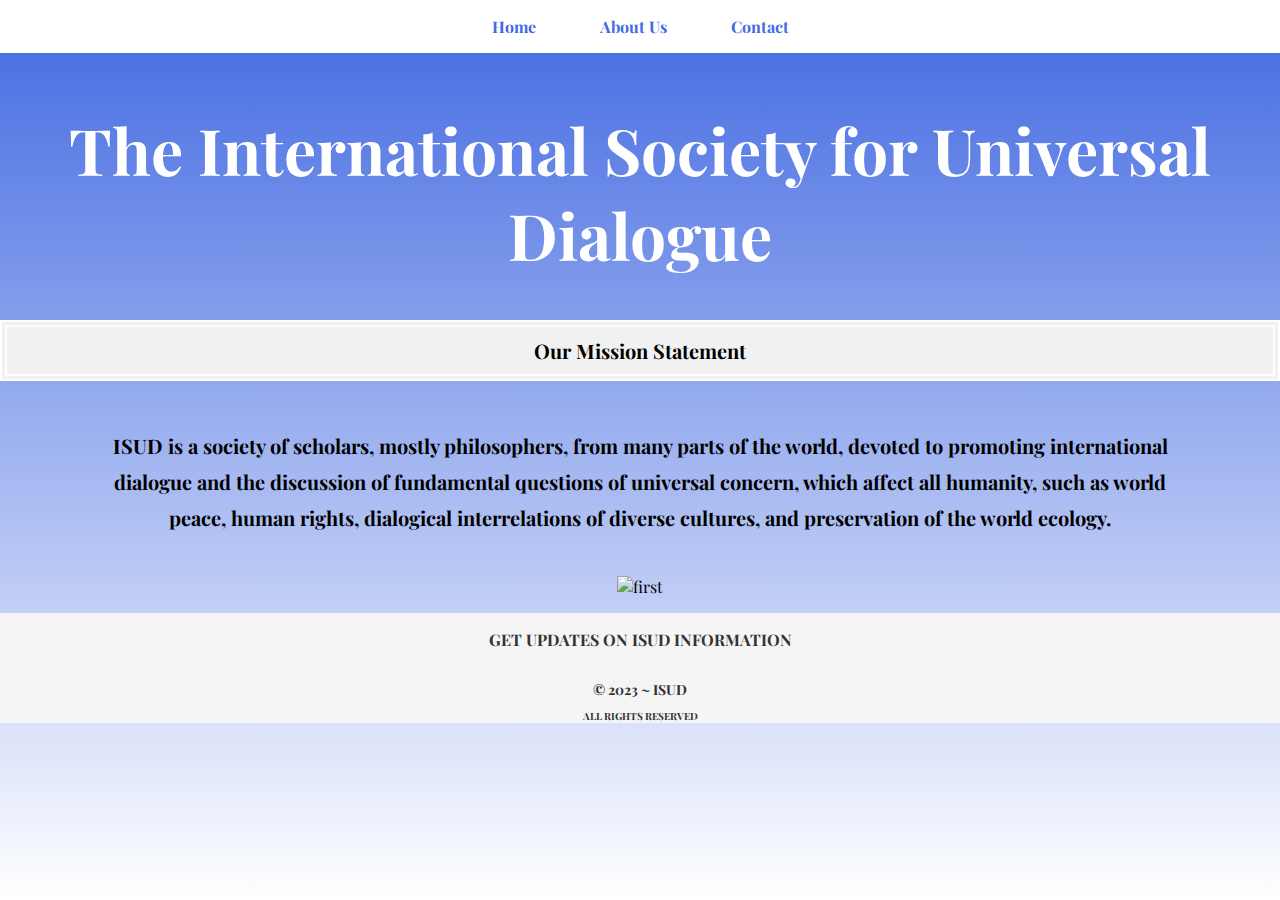
==== commit 8dec7938: "Fixing spelling mistake" ====
--- a/index.html
+++ b/index.html
@@ -38,7 +38,7 @@
       <footer class="footer">
          <div class="container">
             <p class="foot-1">GET UPDATES ON ISUD INFORMATION</p>
-            <p class="foot-2">Â© 2023 ~ ISUD</p>
+            <p class="foot-2">© 2023 ~ ISUD</p>
             <p class="foot-3">ALL RIGHTS RESERVED</p>
          </div>
       </footer>
--- a/css/mainstylesheet.css
+++ b/css/mainstylesheet.css
@@ -4,8 +4,8 @@
      background: blue;
      background: linear-gradient(#4169E1, white);
      background-attachment: fixed;
-     font-family: 'Playfair Display', 'Lora', serif;
-     box-sizing: border-box;
+	 font-family: 'Playfair Display', 'Lora', serif;
+	 box-sizing: border-box;
 }
  *, *:before, *:after {
      box-sizing: inherit;
@@ -62,6 +62,7 @@
      max-width: 100%;
      padding: 20px;
      background-color: #f1f1f1;
+     margin-top: 35px;	 
 }
  .text-45 {
      padding: 20px;
@@ -210,44 +211,39 @@
 }
 
 /* Index Page */
- .slideshow{
-     overflow: hidden;
-     border: 0.5em solid white;
-     top: 33%;
-     left: 29%;
-}
- .slides{
-     width: 100%;
-     display: flex;
-     animation: slide 10s infinite;
-}
- @keyframes slide{
-     0%{
-         transform: translateX(0);
-    }
-     25%{
-         transform: translateX(0);
-    }
-     30%{
-         transform: translateX(-100%);
-    }
-     50%{
-         transform: translateX(-100%);
-    }
-     55%{
-         transform: translateX(-200%);
-    }
-     75%{
-         transform: translateX(-200%);
-    }
-     80%{
-         transform: translateX(-300%);
-    }
-     100%{
-         transform: translateX(-300%);
-    }
-}
- .index-title{
+.body-index{
+     background: blue;
+     background: linear-gradient(#4169E1, white);
+     background-attachment: fixed;
+     font-family: 'Playfair Display', 'Lora', serif;
+     margin:0;
+}
+ #caption{
+   text-align: center;
+  color: white;
+  font-family: 'Playfair Display', 'Lora', serif;
+  font-size: 0.75em;
+  font-weight: bold;
+  padding-top: 1em;
+  padding-bottom: 1em;
+  padding-left: 5em;
+  padding-right: 5em;
+}
+ #caption p{
+     padding-top: 0.1em;
+     line-height: 1.8;
+     color: black;
+}
+ .index-h1{
+  color: white;
+  text-align: center;
+  font-size: 2em;
+  font-family: 'Playfair Display', 'Lora', serif;
+  font-weight: bold;
+  padding-top: 1em;
+}
+
+.index-title{
      background-color: #f1f1f1;
      color: black;
      text-align: center;
@@ -257,9 +253,19 @@
      border-color: white;
      border-width: 7px;
      font-size: 20px;
-     margin-top: 5em;
-    }
-
+    }
+	
+#caption{
+  text-align: center;
+  color: white;
+  font-family: 'Playfair Display', 'Lora', serif;
+  font-size: 1em;
+  font-weight: bold;
+  padding-top: 1em;
+  padding-bottom: 1em;
+  padding-left: 5em;
+  padding-right: 5em;
+}
 /* Navigation Bar */
  #navbar-container{
      text-align: center;
@@ -269,6 +275,8 @@
      background-color: white;
      overflow: hidden;
      margin-bottom: 20px;
+     position: fixed;
+     top: 0;	 
 }
  #navbar-container ul{
      left: 50%;
@@ -300,7 +308,6 @@
 /* Footer */
  .footer {
      background-color: #f5f5f5;
-     padding: 20px;
      text-align: center;
 }
  .foot-1 {
@@ -321,6 +328,24 @@
      font-size: 10px;
      color: #333;
      font-weight: bold;
+}
+
+#slideshow{
+  width: 100%;
+  height: auto;
+  text-align: center;
+}
+
+.slide img{
+  width: 30em;
+}
+
+#slideshow .slide{
+  display: none;
+}
+
+#slideshow .slide.active{
+  display: block;
 }
 
 /* Media Queries  */
@@ -329,6 +354,32 @@
          width: 100%;
          display: block;
     }
+	
+	 .index-h1{
+      color: white;
+    text-align: center;
+    font-size: 3em;
+    font-family: 'Playfair Display', 'Lora', serif;
+    font-weight: bold;
+    padding-top: 1em;
+    }
+    
+     #caption{
+    text-align: center;
+    color: white;
+    font-family: 'Playfair Display', 'Lora', serif;
+    font-size: 1em;
+    font-weight: bold;
+    padding-top: 1em;
+	padding-bottom: 1em;
+	padding-left: 5em;
+	padding-right: 5em;
+  
+  }
+  
+  .slide img{
+	width: 40em;
+  }
 }
  @media only screen and (min-width: 736px) {
      .contain-about {
@@ -356,56 +407,30 @@
          text-align: center;
          margin-bottom: 0;
     }
-}
-@media screen and (min-width: 800px){
-     .index-h1{
-         color: white;
-         text-align: center;
-         font-size: 3em;
-         font-family: 'Playfair Display', 'Lora', serif;
-         font-weight: bold;
-         padding-top: 0.25em;
-         padding-bottom: 0.25em;
-    }
-     #caption{
-         text-align: center;
-         color: white;
-         font-family: 'Playfair Display', 'Lora', serif;
-         font-size: 1em;
-         padding: 10px 15px;
-    }
-     .slideshow{
-         width: 50em;
-         height: 30em;
-         text-align: center;
-         margin: 0 auto;
-    }
-     #caption p{
-         padding-top: 2px;
-         font-size: 1em;
-         line-height: 1.8;
-         color: black;
-    }
+	
+	.index-h1{
+    color: white;
+    text-align: center;
+    font-size: 4em;
+    font-family: 'Playfair Display', 'Lora', serif;
+    font-weight: bold;
+    padding-top: 1em;
+  }
     
-}
- @media screen and (min-width: 1500px){
-     .index-h1{
-         color: white;
-         text-align: center;
-         font-size: 4em;
-         font-family: 'Playfair Display', 'Lora', serif;
-         font-weight: bold;
-         padding-top: 1em;
-         padding-bottom: 0.5em;
-    }
-     #caption{
-         text-align: center;
-         color: white;
-         font-family: 'Playfair Display', 'Lora', serif;
-         font-size: 1.5em;
-         font-weight: bold;
-         padding-top: 3em;
-    }
-}
-
+	#caption{
+    text-align: center;
+    color: white;
+    font-family: 'Playfair Display', 'Lora', serif;
+    font-size: 1.25em;
+    font-weight: bold;
+    padding-top: 1em;
+	padding-bottom: 1em;
+	padding-left: 5em;
+	padding-right: 5em;
+  }
+  
+  .slide img{
+	width: 40em;
+  }
+}
  
